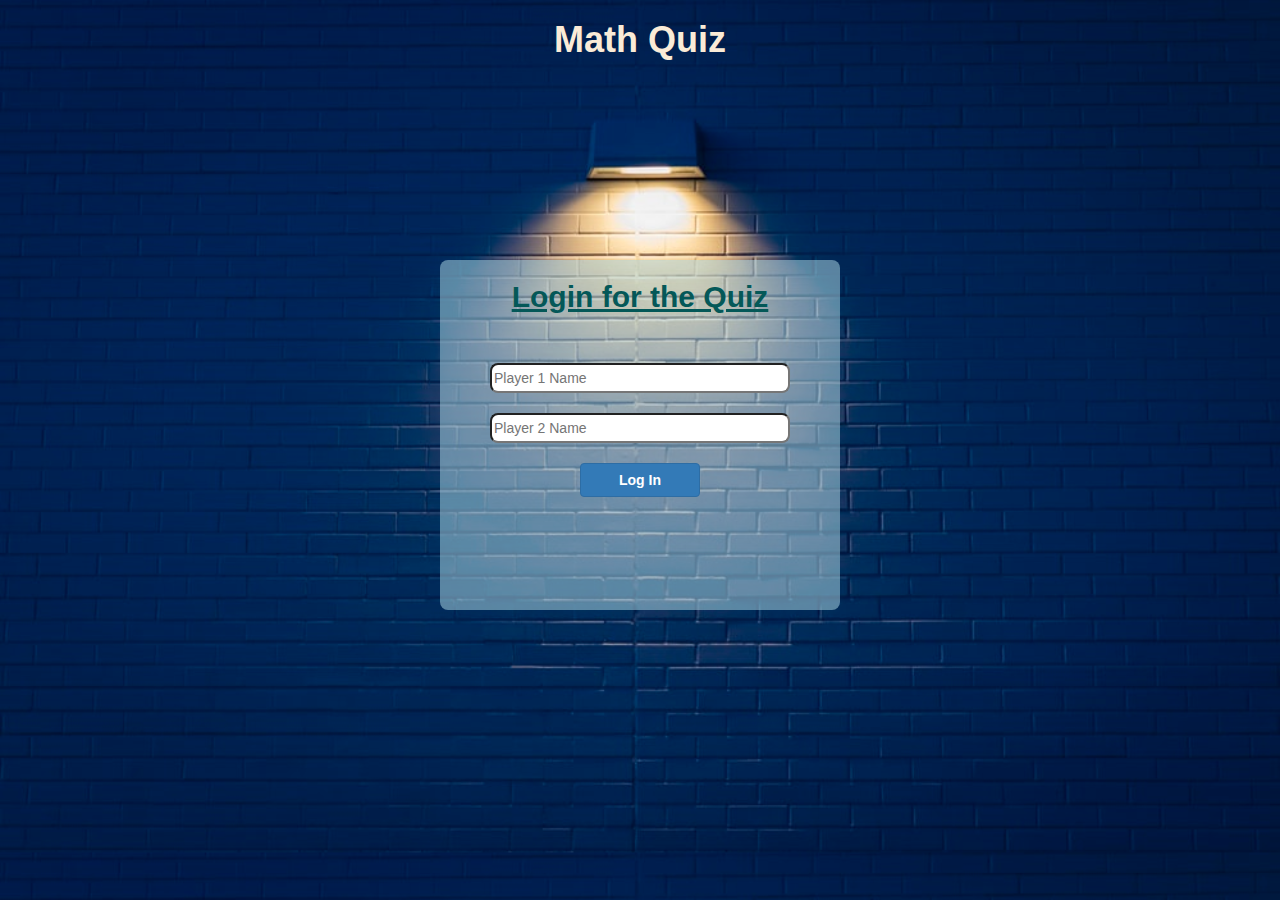
==== index.html @ 568c634d "Add files via upload" ====
<!DOCTYPE html>
<html>
<head>
	<title>Math Quiz</title>

<meta name="viewport" content="width=device-width, initial-scale=1">
<link rel="stylesheet" href="https://maxcdn.bootstrapcdn.com/bootstrap/3.4.0/css/bootstrap.min.css">
<script src="https://ajax.googleapis.com/ajax/libs/jquery/3.4.1/jquery.min.js"></script>
<script src="https://maxcdn.bootstrapcdn.com/bootstrap/3.4.0/js/bootstrap.min.js"></script>

<link rel="stylesheet" type="text/css" href="style.css">

<script src="quiz_game_login.js"></script>
</head>
<body>
	<center>
		<h1><b>Math Quiz</b></h1>

	<div class="login" style="width: 400px; height: 350px ;" >
		<h2><u><b>Login for the Quiz</b></u></h2>
		<br>
		<br>

		<input id="player1_name_input" class="input1" type="text" placeholder="Player 1 Name" >
		<br>
		<br>		
		<input id="player2_name_input" type="text" placeholder="Player 2 Name" >
		<br>
		<br>

		<button style="width: 30% " class="btn btn-primary" onclick="addUser()"><b>Log In</b></button>

	</div>

</center>
<script src="activity1.js"></script>
</body>
</html>
---- style.css ----
body
{
    background-image: url(background.jpg);
    background-size: cover;
    text-align: center;
}
h1
{
    color: antiquewhite; 
}
h2
{
    color: rgb(4, 88, 88);
    margin-top: 200px;
    padding-top: 20px;
}
input
{
    width: 300px;
    height: 30px;
    border-radius: 8px;
}
.login
{
    background-color: rgba(173, 216, 230, 0.521);
    background-size: 40% ;
    border-radius: 8px;
    border-style: none;
}
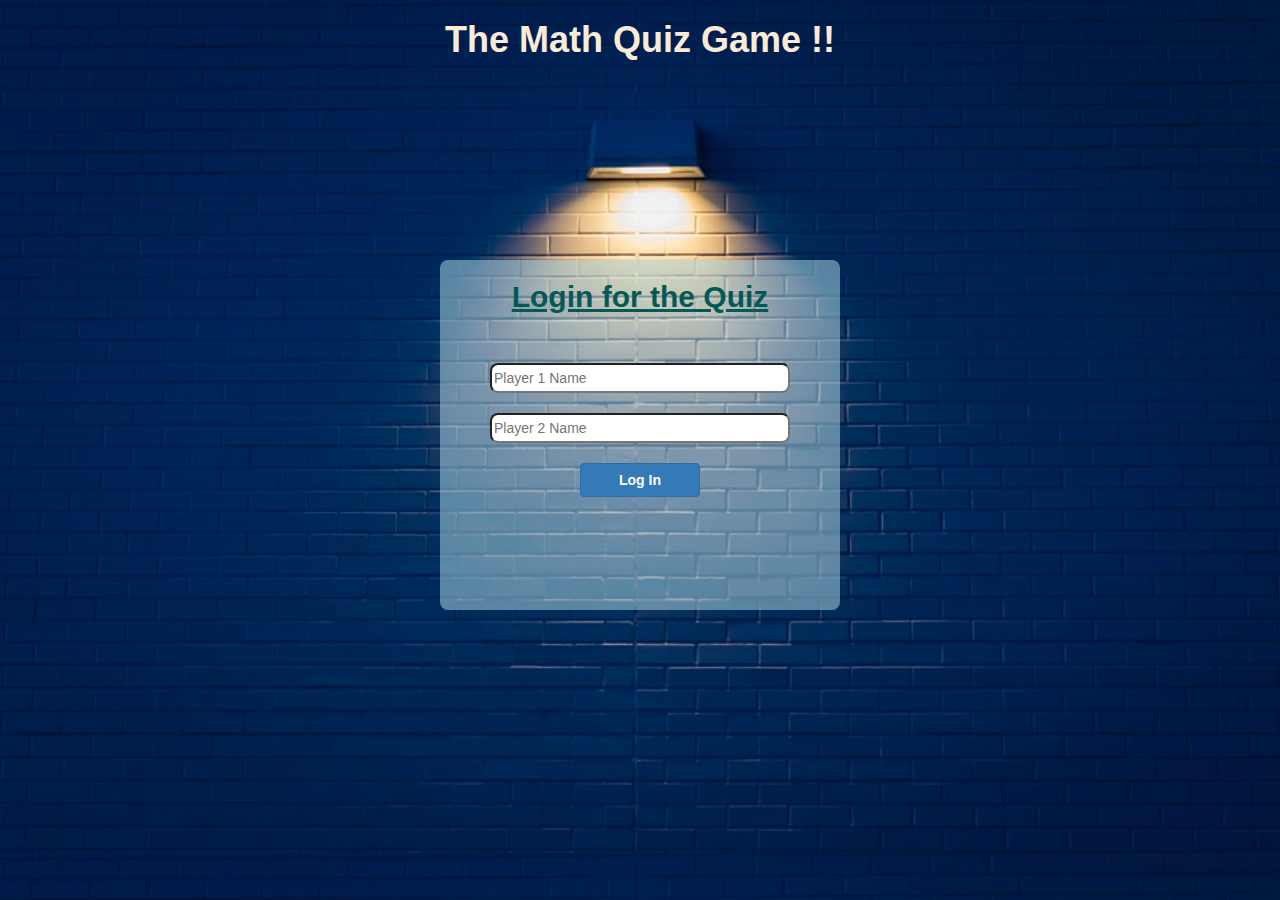
==== commit feabd548: "Add files via upload" ====
--- a/index.html
+++ b/index.html
@@ -14,7 +14,7 @@
 </head>
 <body>
 	<center>
-		<h1><b>Math Quiz</b></h1>
+		<h1><b>The Math Quiz Game !!</b></h1>
 
 	<div class="login" style="width: 400px; height: 350px ;" >
 		<h2><u><b>Login for the Quiz</b></u></h2>
@@ -33,6 +33,6 @@
 	</div>
 
 </center>
-<script src="activity1.js"></script>
+<script src="game_page.js"></script>
 </body>
 </html>--- a/style.css
+++ b/style.css
@@ -27,4 +27,39 @@
     border-radius: 8px;
     border-style: none;
 }
+#output
+{
+    background: rgba(173, 216, 230, 0.521);
+    border-radius: 8px;
+    border-top: 10px solid rgb(20, 199, 215);
+    padding : 10px;
+    float: none;
+    text-align: left;
+    margin-top: 150px;
+}
+#span_ans
+{
+    color: aquamarine;
+    font-size: large;
 
+}
+#player1_name
+{
+    text-align: left;
+    color: rgb(208, 230, 249);
+}
+#player2_name
+{
+    text-align: left;
+    color: rgb(208, 230, 249);
+}
+#no
+{
+    
+    color: azure;
+    font-size: medium;
+}
+div
+{
+    margin-top: 100px;
+}
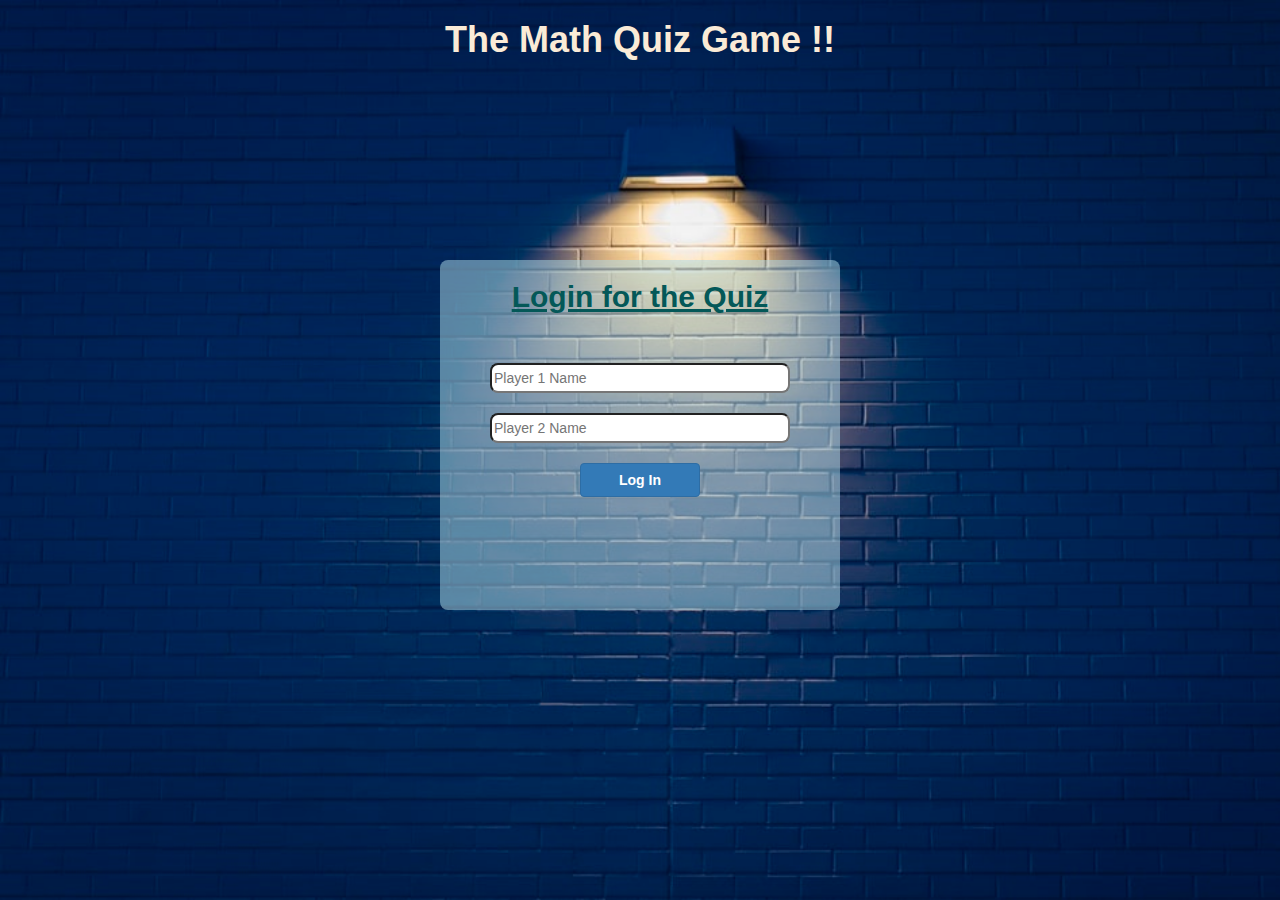
==== commit deb5fb5e: "Add files via upload" ====
--- a/index.html
+++ b/index.html
@@ -1,4 +1,3 @@
-<!DOCTYPE html>
 <html>
 <head>
 	<title>Math Quiz</title>
--- a/style.css
+++ b/style.css
@@ -43,12 +43,12 @@
     font-size: large;
 
 }
-#player1_name
+#player_1_name
 {
     text-align: left;
     color: rgb(208, 230, 249);
 }
-#player2_name
+#player_2_name
 {
     text-align: left;
     color: rgb(208, 230, 249);
